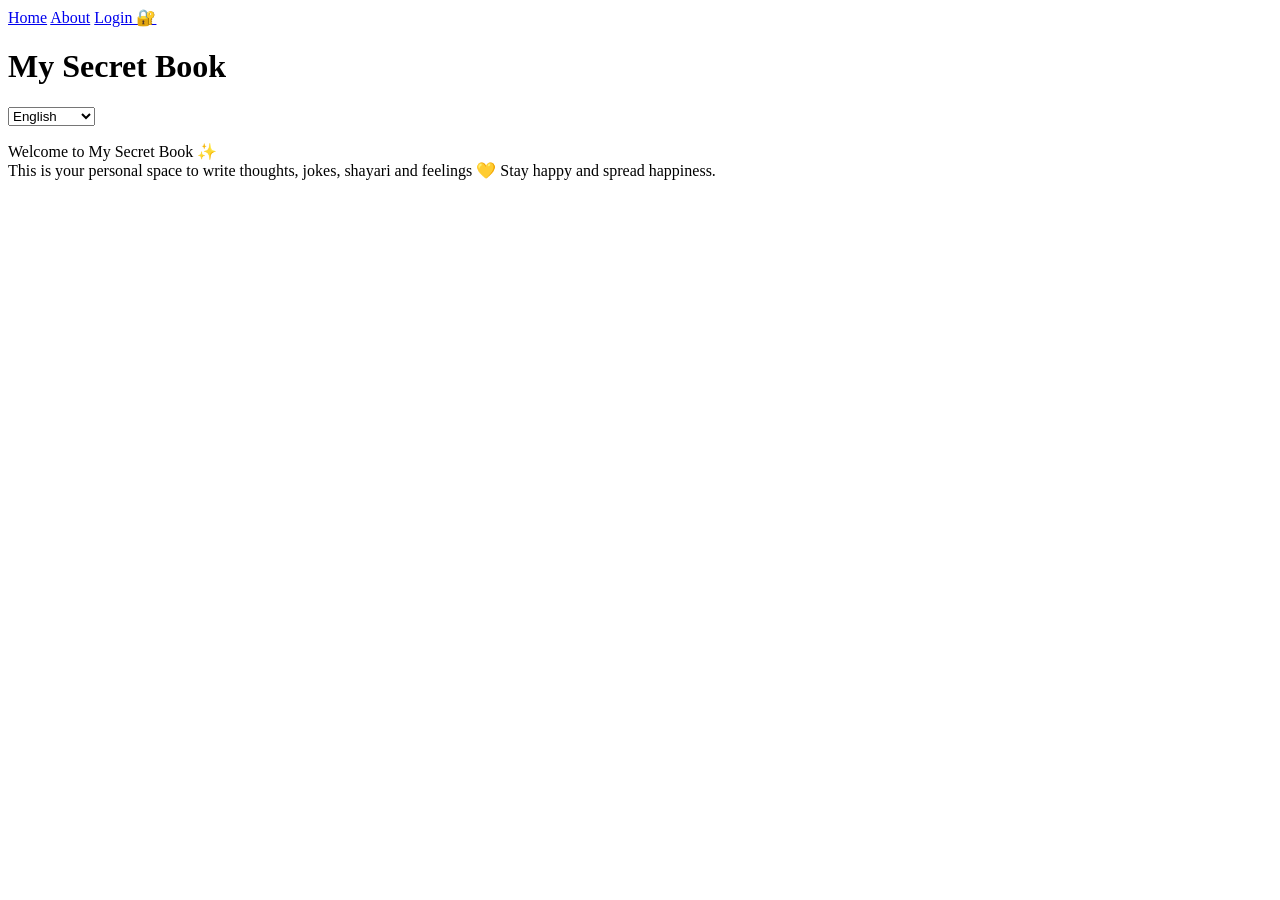
==== about.html @ 846524ab "Update about.html" ====
<!DOCTYPE html>
<html lang="en">
<head>
<meta charset="UTF-8">
<meta name="viewport" content="width=device-width, initial-scale=1.0">
<title>About - My Secret Book</title>
<link rel="stylesheet" href="about.css">
</head>

<body>

<!-- NAVBAR -->
<div class="navbar">
  <a href="/My-Secret-Book/index.html">Home</a>
  <a href="/My-Secret-Book/about.html">About</a>
  <a href="/My-Secret-Book/login.html">Login 🔐</a>
</div>

<!-- TITLE -->
<h1 class="title">My Secret Book</h1>

<!-- LANGUAGE SELECT -->
<div class="languages">
  <select id="langSelect">
    <option value="en">English</option>
    <option value="hi">Hindi</option>
    <option value="or">Odia</option>
    <option value="bn">Bengali</option>
    <option value="ta">Tamil</option>
    <option value="te">Telugu</option>
    <option value="ml">Malayalam</option>
    <option value="kn">Kannada</option>
    <option value="gu">Gujarati</option>
    <option value="pa">Punjabi</option>
    <option value="mr">Marathi</option>
    <option value="ur">Urdu</option>
  </select>
</div>

<!-- ABOUT CONTENT -->
<div class="about-content">
  <p id="about-text"></p>
</div>

<!-- SCRIPT -->
<script>

const translations = {
  en: "Welcome to My Secret Book ✨<br>This is your personal space to write thoughts, jokes, shayari and feelings 💛 Stay happy and spread happiness.",

  hi: "My Secret Book में आपका स्वागत है ✨<br>यह आपकी निजी जगह है जहां आप अपने विचार, चुटकुले, शायरी और भावनाएं लिख सकते हैं 💛 खुश रहें और खुशियां फैलाएं।",

  or: "My Secret Book କୁ ସ୍ୱାଗତ ✨<br>ଏହା ଆପଣଙ୍କର ବ୍ୟକ୍ତିଗତ ସ୍ଥାନ 💛 ସଦା ଖୁସି ରୁହନ୍ତୁ।",

  bn: "My Secret Book এ স্বাগতম ✨<br>এটি আপনার ব্যক্তিগত জায়গা 💛 সুখে থাকুন।",

  ta: "My Secret Book இற்கு வரவேற்கிறோம் ✨<br>இது உங்கள் தனிப்பட்ட இடம் 💛 மகிழ்ச்சியாக இருங்கள்।",

  te: "My Secret Book కి స్వాగతం ✨<br>ఇది మీ వ్యక్తిగత స్థలం 💛 సంతోషంగా ఉండండి।",

  ml: "My Secret Book ലേക്ക് സ്വാഗതം ✨<br>ഇത് നിങ്ങളുടെ സ്വകാര്യ ഇടമാണ് 💛 സന്തോഷത്തോടെ ഇരിക്കുക।",

  kn: "My Secret Book ಗೆ ಸ್ವಾಗತ ✨<br>ಇದು ನಿಮ್ಮ ವೈಯಕ್ತಿಕ ಸ್ಥಳ 💛 ಸಂತೋಷವಾಗಿರಿ।",

  gu: "My Secret Book માં આપનું સ્વાગત છે ✨<br>આ તમારું વ્યક્તિગત સ્થાન 💛 ખુશ રહો।",

  pa: "My Secret Book ਵਿੱਚ ਤੁਹਾਡਾ ਸਵਾਗਤ ਹੈ ✨<br>ਇਹ ਤੁਹਾਡੀ ਨਿੱਜੀ ਜਗ੍ਹਾ 💛 ਖੁਸ਼ ਰਹੋ।",

  mr: "My Secret Book मध्ये स्वागत आहे ✨<br>हे तुमचं वैयक्तिक ठिकाण 💛 आनंदी रहा।",

  ur: "My Secret Book میں خوش آمدید ✨<br>یہ آپ کی ذاتی جگہ ہے 💛 خوش رہیں۔"
};

const text = document.getElementById("about-text");
const select = document.getElementById("langSelect");

// 🔥 AUTO LOAD LANGUAGE
function loadLanguage() {
  let savedLang = localStorage.getItem("lang");

  if (!savedLang) {
    savedLang = navigator.language.slice(0,2); // auto detect
  }

  if (!translations[savedLang]) {
    savedLang = "en";
  }

  text.innerHTML = translations[savedLang];
  select.value = savedLang;
}

// 🔥 CHANGE LANGUAGE
select.addEventListener("change", () => {
  let lang = select.value;
  text.innerHTML = translations[lang];
  localStorage.setItem("lang", lang);
});

// LOAD ON START
loadLanguage();

</script>

</body>
</html>
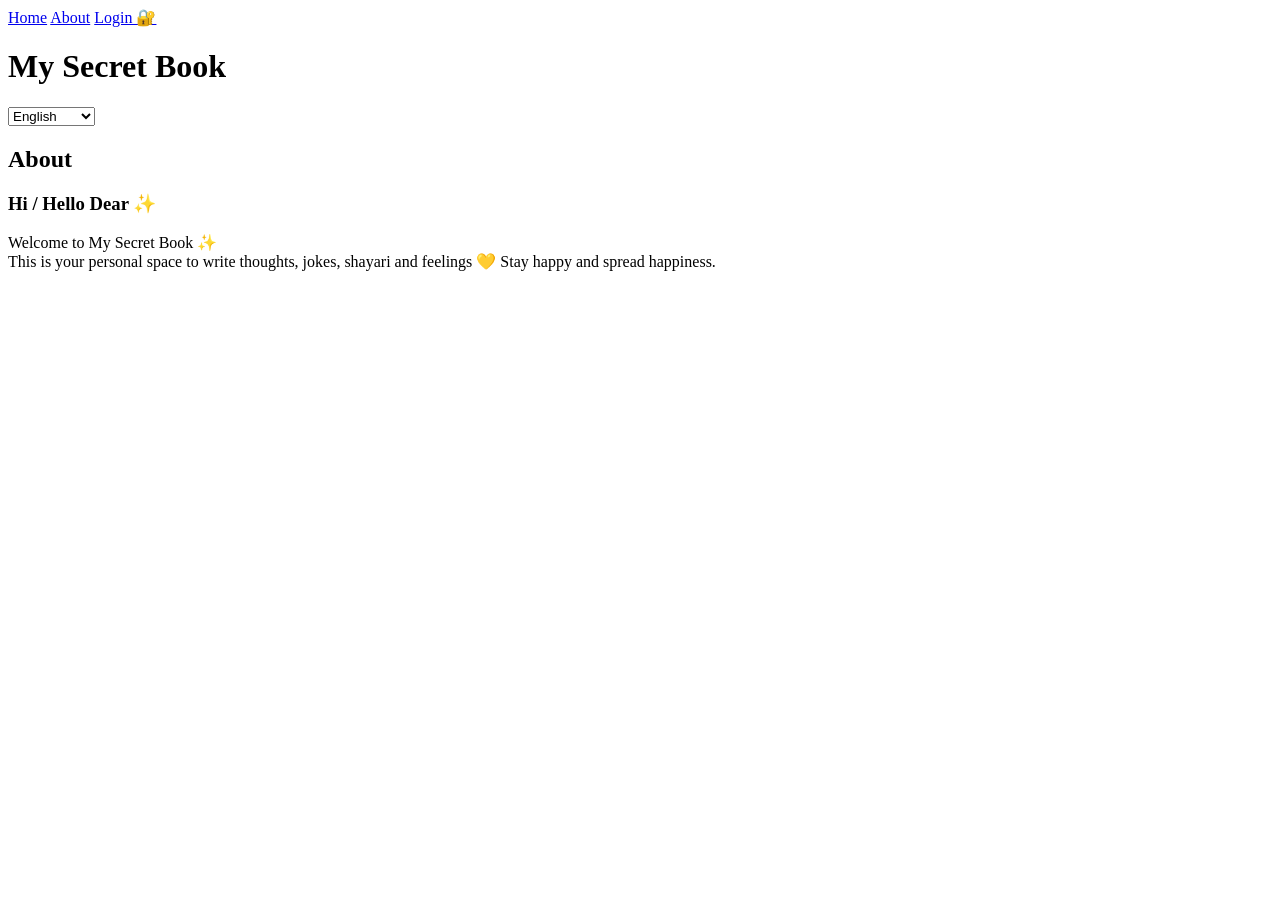
==== commit 3878bec7: "Update about.html" ====
--- a/about.html
+++ b/about.html
@@ -37,6 +37,16 @@
   </select>
 </div>
 
+  <div class="about-box">
+
+  <h2 class="about-title">About</h2>
+
+  <h3 id="greet">Hi / Hello Dear ✨</h3>
+
+  <p id="about-text">
+  </p>
+
+  </div>
 <!-- ABOUT CONTENT -->
 <div class="about-content">
   <p id="about-text"></p>
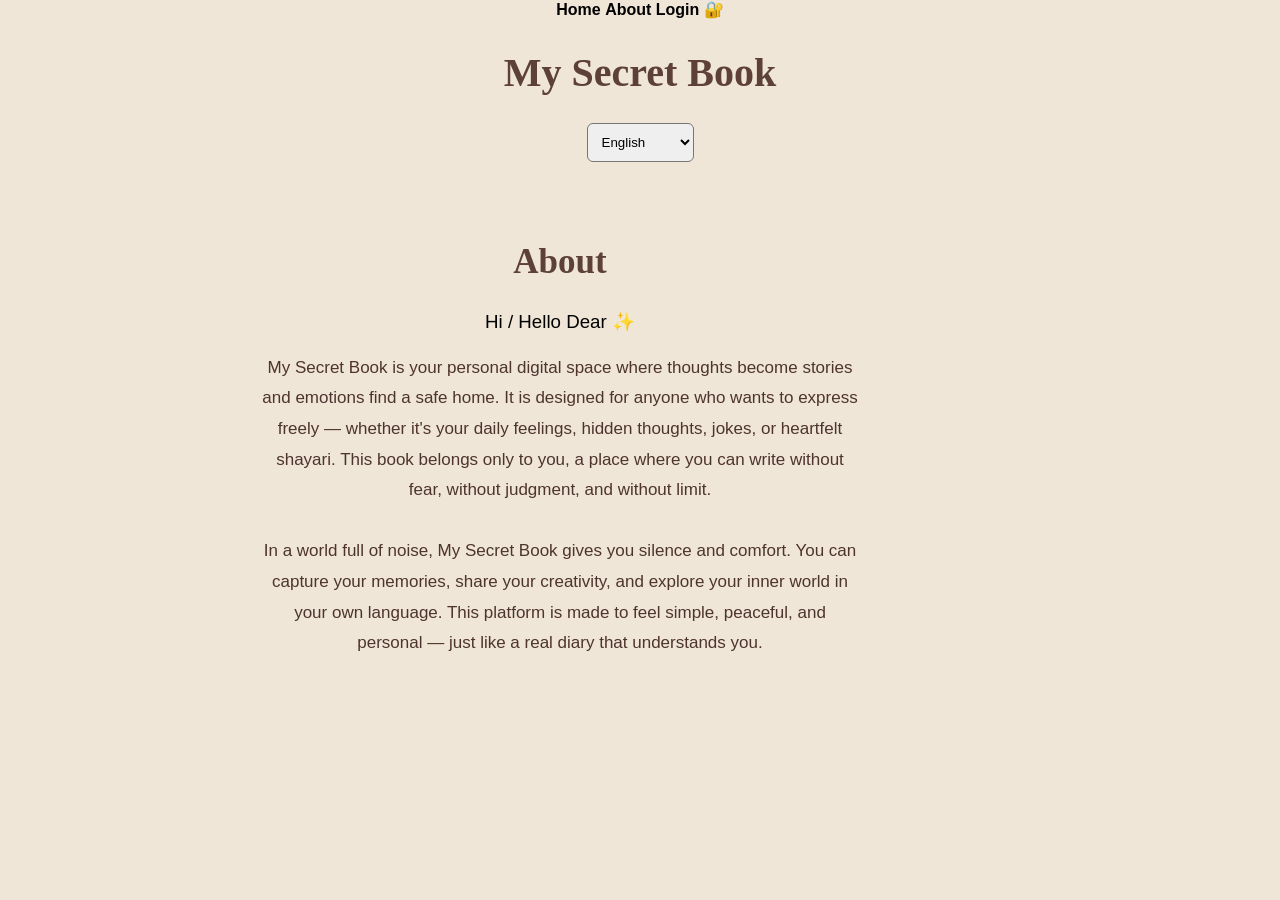
==== commit 73273a5c: "Update about.html" ====
--- a/about.html
+++ b/about.html
@@ -54,63 +54,41 @@
 
 <!-- SCRIPT -->
 <script>
+const data = {
 
-const translations = {
-  en: "Welcome to My Secret Book ✨<br>This is your personal space to write thoughts, jokes, shayari and feelings 💛 Stay happy and spread happiness.",
+en: {
+greet: "Hi / Hello Dear ✨",
+text: `My Secret Book is your personal digital space where thoughts become stories and emotions find a safe home. It is designed for anyone who wants to express freely — whether it's your daily feelings, hidden thoughts, jokes, or heartfelt shayari. This book belongs only to you, a place where you can write without fear, without judgment, and without limit.<br><br>
 
-  hi: "My Secret Book में आपका स्वागत है ✨<br>यह आपकी निजी जगह है जहां आप अपने विचार, चुटकुले, शायरी और भावनाएं लिख सकते हैं 💛 खुश रहें और खुशियां फैलाएं।",
+In a world full of noise, My Secret Book gives you silence and comfort. You can capture your memories, share your creativity, and explore your inner world in your own language. This platform is made to feel simple, peaceful, and personal — just like a real diary that understands you.`
+},
 
-  or: "My Secret Book କୁ ସ୍ୱାଗତ ✨<br>ଏହା ଆପଣଙ୍କର ବ୍ୟକ୍ତିଗତ ସ୍ଥାନ 💛 ସଦା ଖୁସି ରୁହନ୍ତୁ।",
+hi: {
+greet: "नमस्ते प्रिय ✨",
+text: `My Secret Book आपका व्यक्तिगत डिजिटल स्थान है जहाँ विचार कहानियाँ बनते हैं और भावनाओं को एक सुरक्षित स्थान मिलता है। यह उन लोगों के लिए बनाया गया है जो बिना किसी डर और बिना किसी सीमा के अपने विचार व्यक्त करना चाहते हैं।<br><br>
 
-  bn: "My Secret Book এ স্বাগতম ✨<br>এটি আপনার ব্যক্তিগত জায়গা 💛 সুখে থাকুন।",
+इस शोर भरी दुनिया में, My Secret Book आपको शांति और सुकून देता है।`
+},
 
-  ta: "My Secret Book இற்கு வரவேற்கிறோம் ✨<br>இது உங்கள் தனிப்பட்ட இடம் 💛 மகிழ்ச்சியாக இருங்கள்।",
+or: {
+greet: "ନମସ୍କାର ପ୍ରିୟ ✨",
+text: `My Secret Book ଆପଣଙ୍କର ବ୍ୟକ୍ତିଗତ ସ୍ଥାନ ଯେଉଁଠାରେ ଆପଣ ଭାବନା ଲେଖି ପାରିବେ।<br><br>ଏହା ଆପଣଙ୍କୁ ଶାନ୍ତି ଦେଇଥାଏ।`
+}
 
-  te: "My Secret Book కి స్వాగతం ✨<br>ఇది మీ వ్యక్తిగత స్థలం 💛 సంతోషంగా ఉండండి।",
-
-  ml: "My Secret Book ലേക്ക് സ്വാഗതം ✨<br>ഇത് നിങ്ങളുടെ സ്വകാര്യ ഇടമാണ് 💛 സന്തോഷത്തോടെ ഇരിക്കുക।",
-
-  kn: "My Secret Book ಗೆ ಸ್ವಾಗತ ✨<br>ಇದು ನಿಮ್ಮ ವೈಯಕ್ತಿಕ ಸ್ಥಳ 💛 ಸಂತೋಷವಾಗಿರಿ।",
-
-  gu: "My Secret Book માં આપનું સ્વાગત છે ✨<br>આ તમારું વ્યક્તિગત સ્થાન 💛 ખુશ રહો।",
-
-  pa: "My Secret Book ਵਿੱਚ ਤੁਹਾਡਾ ਸਵਾਗਤ ਹੈ ✨<br>ਇਹ ਤੁਹਾਡੀ ਨਿੱਜੀ ਜਗ੍ਹਾ 💛 ਖੁਸ਼ ਰਹੋ।",
-
-  mr: "My Secret Book मध्ये स्वागत आहे ✨<br>हे तुमचं वैयक्तिक ठिकाण 💛 आनंदी रहा।",
-
-  ur: "My Secret Book میں خوش آمدید ✨<br>یہ آپ کی ذاتی جگہ ہے 💛 خوش رہیں۔"
 };
 
-const text = document.getElementById("about-text");
-const select = document.getElementById("langSelect");
-
-// 🔥 AUTO LOAD LANGUAGE
-function loadLanguage() {
-  let savedLang = localStorage.getItem("lang");
-
-  if (!savedLang) {
-    savedLang = navigator.language.slice(0,2); // auto detect
-  }
-
-  if (!translations[savedLang]) {
-    savedLang = "en";
-  }
-
-  text.innerHTML = translations[savedLang];
-  select.value = savedLang;
+function changeLang(lang) {
+document.getElementById("about-text").innerHTML = data[lang].text;
+document.getElementById("greet").innerText = data[lang].greet;
+localStorage.setItem("lang", lang);
 }
 
-// 🔥 CHANGE LANGUAGE
-select.addEventListener("change", () => {
-  let lang = select.value;
-  text.innerHTML = translations[lang];
-  localStorage.setItem("lang", lang);
-});
+function loadLang() {
+let lang = localStorage.getItem("lang") || "en";
+changeLang(lang);
+}
 
-// LOAD ON START
-loadLanguage();
-
+window.onload = loadLang;
 </script>
-
 </body>
 </html>
--- a/about.css
+++ b/about.css
@@ -0,0 +1,61 @@
+body {
+  margin: 0;
+  font-family: sans-serif;
+  background: #efe6d8;
+  text-align: center;
+}
+
+.navbar {
+  position: relative;
+  z-index: 1000;
+}
+.navbar a {
+  text-decoration: none;
+  color: black;
+  font-weight: bold;
+}
+
+.title {
+  margin-top: 30px;
+  font-size: 40px;
+  color: #5d4037;
+  font-family: cursive;
+}
+
+.languages {
+  margin-top: 20px;
+}
+
+.languages select {
+  padding: 10px;
+  border-radius: 6px;
+}
+
+.about-content {
+  margin-top: 30px;
+  padding: 20px;
+  font-size: 18px;
+}
+.about-box {
+  margin-left: 260px;
+  margin-top: 80px;
+  max-width: 600px;
+}
+
+.about-title {
+  font-size: 35px;
+  font-family: cursive;
+  color: #5d4037;
+}
+
+#greet {
+  margin-top: 10px;
+  font-weight: normal;
+}
+
+#about-text {
+  margin-top: 20px;
+  line-height: 1.8;
+  font-size: 17px;
+  color: #4e342e;
+}
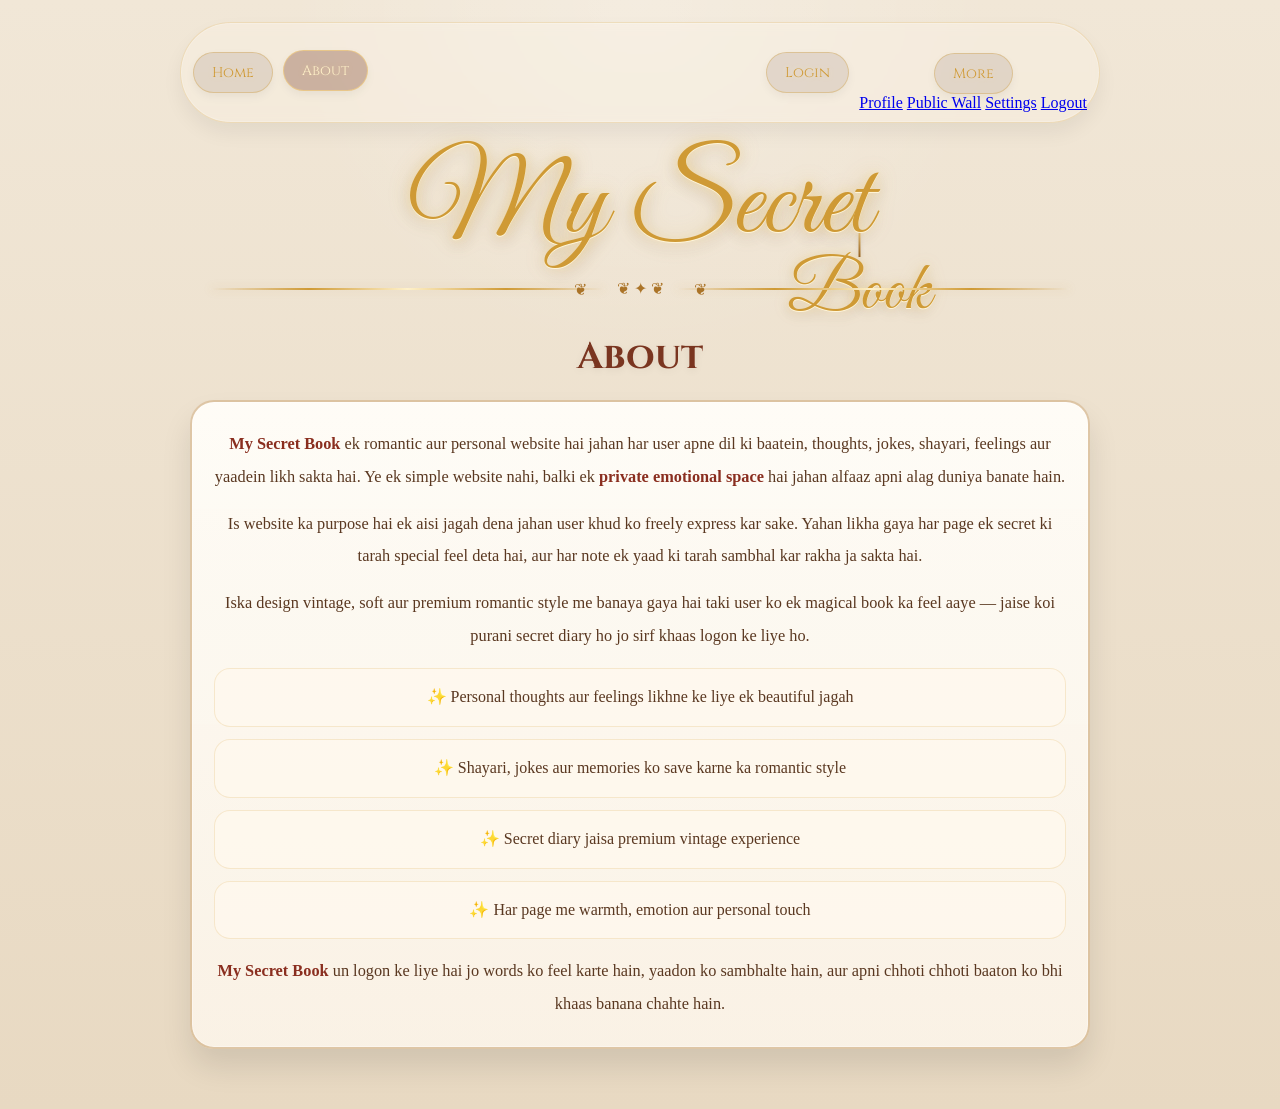
==== commit 3c5900a5: "Update about.html" ====
--- a/about.html
+++ b/about.html
@@ -1,94 +1,510 @@
 <!DOCTYPE html>
 <html lang="en">
 <head>
-<meta charset="UTF-8">
-<meta name="viewport" content="width=device-width, initial-scale=1.0">
-<title>About - My Secret Book</title>
-<link rel="stylesheet" href="about.css">
+  <meta charset="UTF-8" />
+  <meta name="viewport" content="width=device-width, initial-scale=1.0" />
+  <title>About - My Secret Book</title>
+  <link rel="stylesheet" href="style.css">
+
+  <link rel="preconnect" href="https://fonts.googleapis.com">
+  <link rel="preconnect" href="https://fonts.gstatic.com" crossorigin>
+  <link href="https://fonts.googleapis.com/css2?family=Great+Vibes&family=Cinzel:wght@500;700&display=swap" rel="stylesheet">
+
+  <style>
+    *{
+      margin:0;
+      padding:0;
+      box-sizing:border-box;
+    }
+
+    :root{
+      --cream:#e8d9c2;
+      --cream-soft:#f1e7d7;
+      --gold:#cf9a35;
+      --brown:#4a2d1a;
+      --paper:#fffdfa;
+      --paper-soft:#fbf5ea;
+      --paper-border:#cda97b;
+      --rose1:#cc4b6a;
+    }
+
+    html,body{
+      width:100%;
+      min-height:100%;
+      overflow-x:hidden;
+      background:var(--cream);
+    }
+
+    body{
+      font-family: Georgia, "Times New Roman", serif;
+      color:var(--brown);
+      background:
+        radial-gradient(circle at top, rgba(255,255,255,.22), transparent 28%),
+        linear-gradient(180deg, var(--cream-soft) 0%, var(--cream) 100%);
+    }
+
+    .page{
+      width:100%;
+      min-height:100vh;
+      position:relative;
+      overflow:hidden;
+      padding:18px 14px 60px;
+    }
+
+    .petals{
+      position:fixed;
+      inset:0;
+      pointer-events:none;
+      z-index:1;
+      overflow:hidden;
+    }
+
+    .petal{
+      position:absolute;
+      top:-80px;
+      width:18px;
+      height:26px;
+      border-radius:70% 30% 70% 30%;
+      opacity:.82;
+      filter:drop-shadow(0 4px 8px rgba(0,0,0,.10));
+      animation-name:fall;
+      animation-timing-function:linear;
+      animation-iteration-count:infinite;
+    }
+
+    .petal::before{
+      content:"";
+      position:absolute;
+      inset:0;
+      border-radius:inherit;
+      background:linear-gradient(180deg,#f3a8b8,var(--rose1));
+      transform:rotate(18deg);
+    }
+
+    .petal:nth-child(1){left:6%;animation-duration:13s;animation-delay:-2s;transform:scale(.9);}
+    .petal:nth-child(2){left:14%;animation-duration:16s;animation-delay:-7s;transform:scale(1.1);}
+    .petal:nth-child(3){left:22%;animation-duration:12s;animation-delay:-4s;transform:scale(.8);}
+    .petal:nth-child(4){left:30%;animation-duration:18s;animation-delay:-10s;transform:scale(1);}
+    .petal:nth-child(5){left:38%;animation-duration:14s;animation-delay:-1s;transform:scale(1.15);}
+    .petal:nth-child(6){left:46%;animation-duration:17s;animation-delay:-8s;transform:scale(.95);}
+    .petal:nth-child(7){left:54%;animation-duration:15s;animation-delay:-5s;transform:scale(1.05);}
+    .petal:nth-child(8){left:62%;animation-duration:19s;animation-delay:-11s;transform:scale(.85);}
+    .petal:nth-child(9){left:70%;animation-duration:13s;animation-delay:-3s;transform:scale(1.12);}
+    .petal:nth-child(10){left:78%;animation-duration:16s;animation-delay:-9s;transform:scale(.92);}
+    .petal:nth-child(11){left:86%;animation-duration:14s;animation-delay:-6s;transform:scale(1.08);}
+    .petal:nth-child(12){left:94%;animation-duration:18s;animation-delay:-12s;transform:scale(.88);}
+
+    @keyframes fall{
+      0%{transform:translateY(-80px) translateX(0) rotate(0deg);}
+      25%{transform:translateY(25vh) translateX(18px) rotate(80deg);}
+      50%{transform:translateY(50vh) translateX(-16px) rotate(160deg);}
+      75%{transform:translateY(75vh) translateX(22px) rotate(240deg);}
+      100%{transform:translateY(110vh) translateX(-12px) rotate(320deg);}
+    }
+
+    .content{
+      position:relative;
+      z-index:2;
+      max-width:1100px;
+      margin:0 auto;
+    }
+
+    /* NAV */
+    .nav{
+      width:min(920px, 96vw);
+      margin:4px auto 18px;
+      padding:10px 12px;
+      display:flex;
+      align-items:center;
+      justify-content:space-between;
+      gap:10px;
+      border-radius:999px;
+      background:rgba(255,248,237,.28);
+      border:1px solid rgba(207,154,53,.22);
+      box-shadow:
+        0 10px 20px rgba(0,0,0,.06),
+        inset 0 0 0 1px rgba(255,255,255,.18);
+      backdrop-filter: blur(4px);
+    }
+
+    .nav-left,.nav-right{
+      display:flex;
+      align-items:center;
+      gap:10px;
+    }
+
+    .nav-btn{
+      text-decoration:none;
+      padding:10px 18px;
+      border-radius:999px;
+      color:var(--gold);
+      font-family:"Cinzel", serif;
+      font-size:.88rem;
+      border:1px solid rgba(207,154,53,.35);
+      background:rgba(60,25,10,.10);
+      text-shadow:0 0 6px rgba(255,215,120,.22);
+      box-shadow:0 4px 10px rgba(0,0,0,.05);
+      transition:.2s ease;
+      white-space:nowrap;
+    }
+
+    .nav-btn:hover,
+    .nav-btn.active{
+      transform:translateY(-2px);
+      color:#fff1c8;
+      background:rgba(110,45,20,.30);
+      border-color:rgba(255,215,120,.55);
+    }
+
+    /* TITLE */
+    .title-wrap{
+      margin-top:8px;
+      margin-bottom:20px;
+      text-align:center;
+    }
+
+    .title{
+      position:relative;
+      display:inline-block;
+      font-family:"Great Vibes", cursive;
+      font-size:clamp(3.3rem, 9vw, 7rem);
+      line-height:1.04;
+      color:var(--gold);
+      text-shadow:
+        0 1px 0 #fff6da,
+        0 0 10px rgba(255,223,140,.45),
+        0 0 22px rgba(207,154,53,.25),
+        0 6px 18px rgba(90,55,20,.18);
+      padding:8px 8px 0;
+    }
+
+    .secret-wrap{
+      position:relative;
+      display:inline-block;
+    }
+
+    .t-anchor{
+      position:relative;
+      display:inline-block;
+    }
+
+    .book-hang{
+      position:absolute;
+      left:46%;
+      top:100%;
+      transform:translateX(-50%);
+      margin-top:-8px;
+      font-family:"Great Vibes", cursive;
+      font-size:clamp(2.2rem, 5.4vw, 4.4rem);
+      color:var(--gold);
+      white-space:nowrap;
+      transform-origin:top center;
+      text-shadow:
+        0 1px 0 #fff6da,
+        0 0 8px rgba(255,223,140,.4),
+        0 0 18px rgba(207,154,53,.22),
+        0 5px 14px rgba(90,55,20,.16);
+      animation:swing 3.4s ease-in-out infinite;
+    }
+
+    .book-hang::before{
+      content:"";
+      position:absolute;
+      left:50%;
+      top:-24px;
+      transform:translateX(-50%);
+      width:2px;
+      height:24px;
+      background:linear-gradient(180deg,#ddb76f,#94601f);
+      box-shadow:0 0 4px rgba(0,0,0,.12);
+    }
+
+    @keyframes swing{
+      0%,100%{transform:translateX(-50%) rotate(2deg);}
+      25%{transform:translateX(-50%) rotate(-4deg);}
+      50%{transform:translateX(-50%) rotate(3deg);}
+      75%{transform:translateX(-50%) rotate(-2deg);}
+    }
+
+    .ornament{
+      width:min(860px,95vw);
+      margin:14px auto 0;
+      display:flex;
+      align-items:center;
+      justify-content:center;
+      gap:12px;
+    }
+
+    .orn-line{
+      flex:1;
+      height:2px;
+      background:linear-gradient(90deg, transparent, var(--gold), #fff1c9, var(--gold), transparent);
+      box-shadow:0 0 10px rgba(200,150,60,.18);
+      position:relative;
+    }
+
+    .orn-line.left::after,
+    .orn-line.right::after{
+      content:"❦";
+      position:absolute;
+      top:50%;
+      transform:translateY(-50%);
+      color:#ab7428;
+      font-size:1rem;
+    }
+
+    .orn-line.left::after{right:18px;}
+    .orn-line.right::after{left:18px;}
+
+    .orn-center{
+      display:flex;
+      align-items:center;
+      gap:8px;
+      color:#ab7428;
+      font-size:1rem;
+      white-space:nowrap;
+    }
+
+    /* ABOUT CARD */
+    .about-section{
+      max-width:900px;
+      margin:34px auto 0;
+    }
+
+    .about-heading{
+      text-align:center;
+      font-family:"Cinzel", serif;
+      font-size:clamp(1.6rem, 4vw, 2.3rem);
+      color:#7a3520;
+      margin-bottom:18px;
+      text-shadow:0 2px 8px rgba(0,0,0,.08);
+    }
+
+    .about-card{
+      background:linear-gradient(180deg, rgba(255,253,248,.95), rgba(250,242,230,.96));
+      border:2px solid rgba(205,169,123,.65);
+      border-radius:24px;
+      padding:26px 22px;
+      box-shadow:
+        0 18px 30px rgba(0,0,0,.10),
+        inset 0 0 0 1px rgba(255,255,255,.35);
+    }
+
+    .about-card p{
+      font-size:1.02rem;
+      line-height:2;
+      color:#5a3821;
+      margin-bottom:14px;
+    }
+
+    .about-card p:last-child{
+      margin-bottom:0;
+    }
+
+    .about-highlight{
+      color:#8a2e1f;
+      font-weight:700;
+    }
+
+    .about-list{
+      margin-top:16px;
+      display:grid;
+      gap:12px;
+    }
+
+    .about-item{
+      background:rgba(255,248,238,.72);
+      border:1px solid rgba(207,154,53,.18);
+      border-radius:16px;
+      padding:14px 16px;
+      color:#5a3821;
+      line-height:1.8;
+    }
+
+    @media (max-width: 900px){
+      .nav{
+        width:96vw;
+      }
+
+      .title{
+        font-size:clamp(3rem,8vw,5.8rem);
+      }
+
+      .book-hang{
+        font-size:clamp(2rem,4.8vw,3.8rem);
+      }
+    }
+
+    @media (max-width: 600px){
+      .nav{
+        padding:10px;
+      }
+
+      .nav-left,
+      .nav-right{
+        gap:8px;
+      }
+
+      .nav-btn{
+        padding:8px 12px;
+        font-size:.78rem;
+      }
+
+      .title{
+        font-size:clamp(2.8rem,8vw,4.8rem);
+        line-height:1.04;
+      }
+
+      .book-hang{
+        font-size:clamp(1.95rem,5vw,3.4rem);
+        margin-top:-6px;
+      }
+
+      .about-section{
+        margin-top:26px;
+      }
+
+      .about-card{
+        padding:22px 16px;
+      }
+
+      .about-card p,
+      .about-item{
+        font-size:.96rem;
+        line-height:1.9;
+      }
+    }
+
+    @media (max-width: 420px){
+      .nav{
+        width:96vw;
+        padding:8px;
+      }
+
+      .nav-btn{
+        padding:7px 10px;
+        font-size:.72rem;
+      }
+
+      .title{
+        font-size:clamp(2.5rem,8vw,4.1rem);
+      }
+
+      .book-hang{
+        font-size:clamp(1.8rem,5vw,2.9rem);
+      }
+
+      .about-heading{
+        font-size:1.45rem;
+      }
+
+      .about-card p,
+      .about-item{
+        font-size:.92rem;
+      }
+    }
+  </style>
 </head>
-
 <body>
-
-<!-- NAVBAR -->
-<div class="navbar">
-  <a href="/My-Secret-Book/index.html">Home</a>
-  <a href="/My-Secret-Book/about.html">About</a>
-  <a href="/My-Secret-Book/login.html">Login 🔐</a>
-</div>
-
-<!-- TITLE -->
-<h1 class="title">My Secret Book</h1>
-
-<!-- LANGUAGE SELECT -->
-<div class="languages">
-  <select id="langSelect">
-    <option value="en">English</option>
-    <option value="hi">Hindi</option>
-    <option value="or">Odia</option>
-    <option value="bn">Bengali</option>
-    <option value="ta">Tamil</option>
-    <option value="te">Telugu</option>
-    <option value="ml">Malayalam</option>
-    <option value="kn">Kannada</option>
-    <option value="gu">Gujarati</option>
-    <option value="pa">Punjabi</option>
-    <option value="mr">Marathi</option>
-    <option value="ur">Urdu</option>
-  </select>
-</div>
-
-  <div class="about-box">
-
-  <h2 class="about-title">About</h2>
-
-  <h3 id="greet">Hi / Hello Dear ✨</h3>
-
-  <p id="about-text">
-  </p>
-
+  <div class="petals">
+    <span class="petal"></span>
+    <span class="petal"></span>
+    <span class="petal"></span>
+    <span class="petal"></span>
+    <span class="petal"></span>
+    <span class="petal"></span>
+    <span class="petal"></span>
+    <span class="petal"></span>
+    <span class="petal"></span>
+    <span class="petal"></span>
+    <span class="petal"></span>
+    <span class="petal"></span>
   </div>
-<!-- ABOUT CONTENT -->
-<div class="about-content">
-  <p id="about-text"></p>
-</div>
-
-<!-- SCRIPT -->
-<script>
-const data = {
-
-en: {
-greet: "Hi / Hello Dear ✨",
-text: `My Secret Book is your personal digital space where thoughts become stories and emotions find a safe home. It is designed for anyone who wants to express freely — whether it's your daily feelings, hidden thoughts, jokes, or heartfelt shayari. This book belongs only to you, a place where you can write without fear, without judgment, and without limit.<br><br>
-
-In a world full of noise, My Secret Book gives you silence and comfort. You can capture your memories, share your creativity, and explore your inner world in your own language. This platform is made to feel simple, peaceful, and personal — just like a real diary that understands you.`
-},
-
-hi: {
-greet: "नमस्ते प्रिय ✨",
-text: `My Secret Book आपका व्यक्तिगत डिजिटल स्थान है जहाँ विचार कहानियाँ बनते हैं और भावनाओं को एक सुरक्षित स्थान मिलता है। यह उन लोगों के लिए बनाया गया है जो बिना किसी डर और बिना किसी सीमा के अपने विचार व्यक्त करना चाहते हैं।<br><br>
-
-इस शोर भरी दुनिया में, My Secret Book आपको शांति और सुकून देता है।`
-},
-
-or: {
-greet: "ନମସ୍କାର ପ୍ରିୟ ✨",
-text: `My Secret Book ଆପଣଙ୍କର ବ୍ୟକ୍ତିଗତ ସ୍ଥାନ ଯେଉଁଠାରେ ଆପଣ ଭାବନା ଲେଖି ପାରିବେ।<br><br>ଏହା ଆପଣଙ୍କୁ ଶାନ୍ତି ଦେଇଥାଏ।`
-}
-
-};
-
-function changeLang(lang) {
-document.getElementById("about-text").innerHTML = data[lang].text;
-document.getElementById("greet").innerText = data[lang].greet;
-localStorage.setItem("lang", lang);
-}
-
-function loadLang() {
-let lang = localStorage.getItem("lang") || "en";
-changeLang(lang);
-}
-
-window.onload = loadLang;
-</script>
+
+  <div class="page">
+    <div class="content">
+
+      <nav class="nav">
+  <div class="nav-left">
+    <a href="index.html" class="nav-btn">Home</a>
+    <a href="about.html" class="nav-btn active">About</a>
+  </div>
+
+  <div class="nav-right">
+  <a href="login.html" class="nav-btn">Login</a>
+
+  <!-- 🔥 MORE MENU START -->
+  <div class="more-menu">
+    <button class="nav-btn" id="moreBtn">More</button>
+
+    <div class="more-dropdown" id="moreDropdown">
+      <a href="profile.html">Profile</a>
+      <a href="public.html">Public Wall</a>
+      <a href="#">Settings</a>
+      <a href="#" id="logoutBtn">Logout</a>
+    </div>
+  </div>
+  <!-- 🔥 MORE MENU END -->
+
+  </div>
+      </nav>
+
+      <div class="title-wrap">
+        <div class="title">
+          My <span class="secret-wrap">Secre<span class="t-anchor">t<span class="book-hang">Book</span></span></span>
+        </div>
+
+        <div class="ornament">
+          <div class="orn-line left"></div>
+          <div class="orn-center">❦ ✦ ❦</div>
+          <div class="orn-line right"></div>
+        </div>
+      </div>
+
+      <section class="about-section">
+        <h2 class="about-heading">About</h2>
+
+        <div class="about-card">
+          <p>
+            <span class="about-highlight">My Secret Book</span> ek romantic aur personal website hai jahan har user apne dil ki baatein,
+            thoughts, jokes, shayari, feelings aur yaadein likh sakta hai. Ye ek simple website nahi, balki
+            ek <span class="about-highlight">private emotional space</span> hai jahan alfaaz apni alag duniya banate hain.
+          </p>
+
+          <p>
+            Is website ka purpose hai ek aisi jagah dena jahan user khud ko freely express kar sake.
+            Yahan likha gaya har page ek secret ki tarah special feel deta hai, aur har note ek yaad ki tarah
+            sambhal kar rakha ja sakta hai.
+          </p>
+
+          <p>
+            Iska design vintage, soft aur premium romantic style me banaya gaya hai taki user ko ek magical
+            book ka feel aaye — jaise koi purani secret diary ho jo sirf khaas logon ke liye ho.
+          </p>
+
+          <div class="about-list">
+            <div class="about-item">
+              ✨ Personal thoughts aur feelings likhne ke liye ek beautiful jagah
+            </div>
+            <div class="about-item">
+              ✨ Shayari, jokes aur memories ko save karne ka romantic style
+            </div>
+            <div class="about-item">
+              ✨ Secret diary jaisa premium vintage experience
+            </div>
+            <div class="about-item">
+              ✨ Har page me warmth, emotion aur personal touch
+            </div>
+          </div>
+
+          <p style="margin-top:16px;">
+            <span class="about-highlight">My Secret Book</span> un logon ke liye hai jo words ko feel karte hain,
+            yaadon ko sambhalte hain, aur apni chhoti chhoti baaton ko bhi khaas banana chahte hain.
+          </p>
+        </div>
+      </section>
+
+    </div>
+  </div>
 </body>
 </html>
--- a/style.css
+++ b/style.css
@@ -0,0 +1,108 @@
+body {
+  margin: 0;
+  font-family: 'Georgia', serif;
+  overflow: hidden;
+}
+
+/* NAVBAR */
+.navbar {
+  position: absolute;
+  width: 100%;
+  display: flex;
+  justify-content: space-between;
+  padding: 20px 50px;
+  color: gold;
+  z-index: 10;
+}
+
+.navbar a {
+  color: gold;
+  text-decoration: none;
+  margin: 0 15px;
+  font-weight: bold;
+}
+
+.logo {
+  font-size: 40px;
+}
+
+/* HERO */
+.hero {
+  height: 100vh;
+  background: url('your-image.jpg') no-repeat center/cover;
+  display: flex;
+  justify-content: center;
+  align-items: center;
+  position: relative;
+}
+
+/* OVERLAY */
+.overlay {
+  position: absolute;
+  width: 100%;
+  height: 100%;
+  background: radial-gradient(circle, rgba(0,0,0,0.2), rgba(0,0,0,0.7));
+}
+
+/* CONTENT */
+.content {
+  text-align: center;
+  z-index: 2;
+  animation: fadeIn 2s ease;
+}
+
+.content h1 {
+  font-size: 70px;
+  color: #f5deb3;
+  text-shadow: 0 0 30px gold;
+}
+
+.content p {
+  color: #fff;
+  font-size: 20px;
+}
+
+/* BUTTON */
+button {
+  margin-top: 20px;
+  padding: 12px 30px;
+  border-radius: 30px;
+  border: none;
+  background: linear-gradient(45deg, #5a2d0c, #8b4513);
+  color: white;
+  cursor: pointer;
+  transition: 0.3s;
+}
+
+button:hover {
+  transform: scale(1.1);
+  box-shadow: 0 0 20px gold;
+}
+
+/* PARTICLES */
+.particles::before,
+.particles::after {
+  content: '';
+  position: absolute;
+  width: 100%;
+  height: 100%;
+  background-image: radial-gradient(white 2px, transparent 2px);
+  background-size: 50px 50px;
+  animation: move 20s linear infinite;
+  opacity: 0.4;
+}
+
+.particles::after {
+  animation-direction: reverse;
+}
+
+/* ANIMATIONS */
+@keyframes move {
+  from { transform: translateY(0); }
+  to { transform: translateY(-100px); }
+}
+
+@keyframes fadeIn {
+  from { opacity: 0; transform: translateY(30px); }
+  to { opacity: 1; transform: translateY(0); }
+}
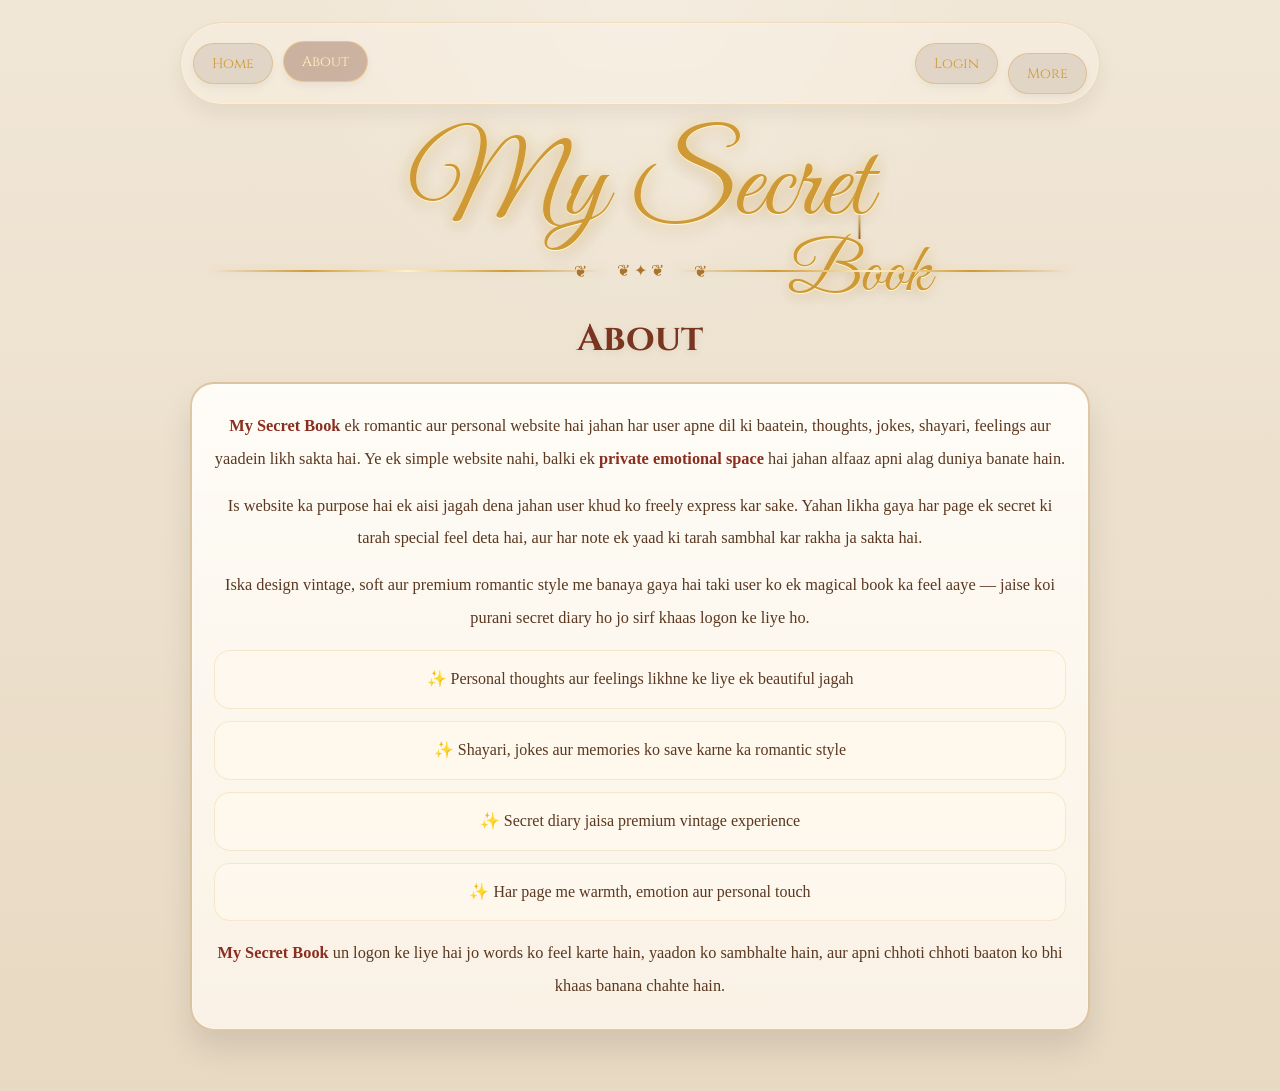
==== commit e5db12ba: "Update about.html" ====
--- a/about.html
+++ b/about.html
@@ -403,6 +403,40 @@
         font-size:.92rem;
       }
     }
+    /* 🔥 MORE MENU DROPDOWN FIX */
+
+.more-menu{
+  position:relative;
+}
+
+.more-dropdown{
+  position:absolute;
+  top:120%;
+  right:0;
+  min-width:160px;
+  background:#fff8f0;
+  border:1px solid rgba(208,154,54,.3);
+  border-radius:12px;
+  box-shadow:0 10px 20px rgba(0,0,0,.15);
+  display:none;
+  flex-direction:column;
+  z-index:999;
+}
+
+.more-dropdown a{
+  padding:10px;
+  text-decoration:none;
+  color:#5a3a0c;
+  display:block;
+}
+
+.more-dropdown a:hover{
+  background:#f3e2c2;
+}
+
+.more-dropdown.show{
+  display:block;
+}
   </style>
 </head>
 <body>
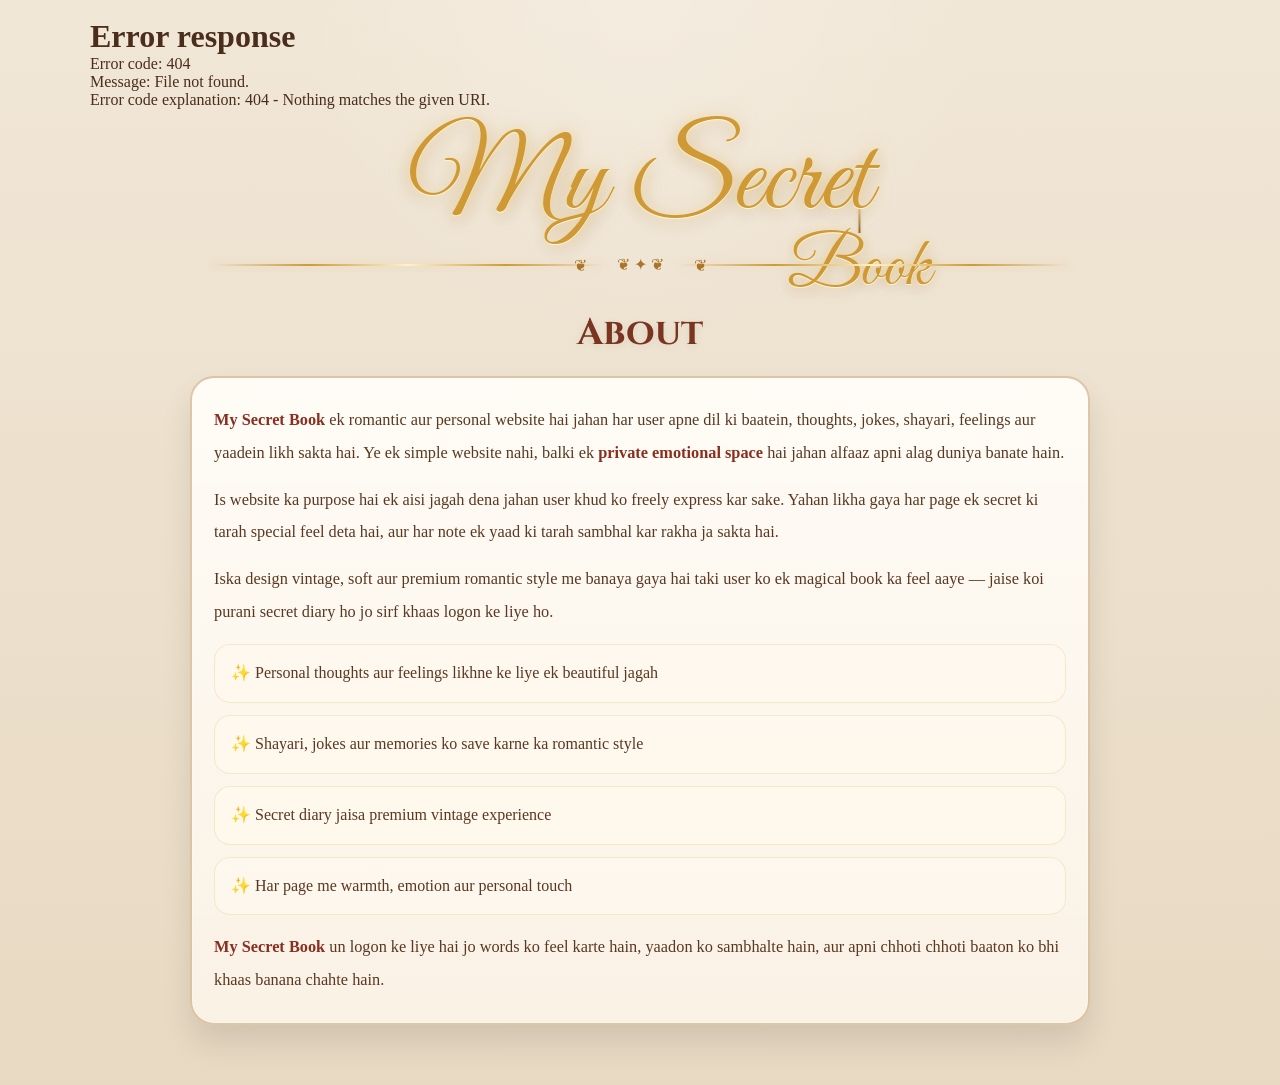
==== commit 0d6afe70: "Update about.html" ====
--- a/about.html
+++ b/about.html
@@ -4,7 +4,7 @@
   <meta charset="UTF-8" />
   <meta name="viewport" content="width=device-width, initial-scale=1.0" />
   <title>About - My Secret Book</title>
-  <link rel="stylesheet" href="style.css">
+  <link rel="stylesheet" href="navbar.css">
 
   <link rel="preconnect" href="https://fonts.googleapis.com">
   <link rel="preconnect" href="https://fonts.gstatic.com" crossorigin>
@@ -437,6 +437,245 @@
 .more-dropdown.show{
   display:block;
 }
+    /* ===== FINAL RIBBON NAVBAR OVERRIDE ===== */
+
+#navbar-container{
+  width:100%;
+}
+
+.ribbon-nav{
+  width:min(920px, 96vw);
+  margin:4px auto 18px;
+  min-height:58px;
+  display:flex;
+  align-items:center;
+  justify-content:space-between;
+  gap:10px;
+  padding:12px 22px;
+  position:relative;
+  border-radius:18px;
+  background:linear-gradient(180deg,#f7eddc 0%, #ead8b8 48%, #dfc08e 100%);
+  border:2px solid rgba(193,145,66,.55);
+  box-shadow:
+    0 12px 22px rgba(0,0,0,.08),
+    inset 0 1px 0 rgba(255,255,255,.75),
+    inset 0 -2px 8px rgba(145,97,35,.12);
+}
+
+.ribbon-nav::before{
+  content:"";
+  position:absolute;
+  inset:7px 14px;
+  border-radius:12px;
+  border:1px solid rgba(255,255,255,.35);
+  pointer-events:none;
+}
+
+.ribbon-tail{
+  position:absolute;
+  top:50%;
+  width:18px;
+  height:26px;
+  background:linear-gradient(180deg,#e4c48f 0%, #c6954a 100%);
+  border:2px solid rgba(165,115,43,.55);
+  transform:translateY(-50%);
+  z-index:0;
+}
+
+.ribbon-tail.left{
+  left:-10px;
+  clip-path:polygon(100% 0, 0 50%, 100% 100%);
+}
+
+.ribbon-tail.right{
+  right:-10px;
+  clip-path:polygon(0 0, 100% 50%, 0 100%);
+}
+
+.ribbon-tassel{
+  position:absolute;
+  width:10px;
+  height:38px;
+  bottom:-34px;
+  background:linear-gradient(180deg,#d7ae5f 0%, #8f5b18 100%);
+  border-radius:999px;
+  box-shadow:0 4px 8px rgba(0,0,0,.12);
+  transform-origin:top center;
+  animation:tasselSwing 3.2s ease-in-out infinite;
+}
+
+.ribbon-tassel::before{
+  content:"";
+  position:absolute;
+  width:18px;
+  height:18px;
+  left:50%;
+  top:-6px;
+  transform:translateX(-50%);
+  border-radius:50%;
+  background:linear-gradient(180deg,#f2d79a 0%, #b67c2f 100%);
+  box-shadow:0 2px 6px rgba(0,0,0,.12);
+}
+
+.ribbon-tassel::after{
+  content:"";
+  position:absolute;
+  left:50%;
+  bottom:-2px;
+  transform:translateX(-50%);
+  width:16px;
+  height:18px;
+  background:linear-gradient(180deg,#d9b15d 0%, #8e5917 100%);
+  clip-path:polygon(0 0,100% 0,82% 100%,18% 100%);
+  border-radius:0 0 6px 6px;
+}
+
+.ribbon-tassel.left{
+  left:34px;
+}
+
+.ribbon-tassel.right{
+  right:34px;
+  animation-delay:-1.4s;
+}
+
+@keyframes tasselSwing{
+  0%,100%{transform:rotate(2deg);}
+  25%{transform:rotate(-4deg);}
+  50%{transform:rotate(3deg);}
+  75%{transform:rotate(-2deg);}
+}
+
+.ribbon-nav .nav-left,
+.ribbon-nav .nav-right{
+  display:flex;
+  align-items:center;
+  gap:18px;
+  position:relative;
+  z-index:2;
+}
+
+.ribbon-nav .nav-btn{
+  text-decoration:none;
+  position:relative;
+  padding:8px 12px;
+  color:#5a3a0c;
+  font-family:"Cinzel", serif;
+  font-size:1rem;
+  font-weight:700;
+  text-transform:uppercase;
+  letter-spacing:1px;
+  white-space:nowrap;
+  border:none;
+  background:transparent;
+  border-radius:10px;
+  box-shadow:none;
+  text-shadow:
+    0 1px 0 rgba(255,255,255,.95),
+    0 0 8px rgba(255,223,164,.15);
+  cursor:pointer;
+  appearance:none;
+  -webkit-appearance:none;
+}
+
+.ribbon-nav .nav-btn:hover,
+.ribbon-nav .nav-btn.active{
+  transform:translateY(-2px);
+  background:rgba(154,94,24,.18);
+  color:#fff4d6;
+  box-shadow:
+    inset 0 1px 0 rgba(255,255,255,.18),
+    0 4px 8px rgba(0,0,0,.08);
+}
+
+.ribbon-nav .more-menu{
+  position:relative;
+}
+
+.ribbon-nav .more-dropdown{
+  position:absolute;
+  top:120%;
+  right:0;
+  min-width:190px;
+  background:rgba(255,250,242,.98);
+  border:1px solid rgba(208,154,54,.25);
+  border-radius:18px;
+  box-shadow:0 18px 28px rgba(0,0,0,.10);
+  padding:8px;
+  display:none;
+  z-index:999;
+}
+
+.ribbon-nav .more-dropdown.show{
+  display:block;
+}
+
+.ribbon-nav .more-dropdown a,
+.ribbon-nav .sub-trigger{
+  display:block;
+  text-decoration:none;
+  color:#6d2418;
+  padding:10px 12px;
+  border-radius:12px;
+  font-size:.88rem;
+  font-family:"Poppins",sans-serif;
+  background:transparent;
+  border:none;
+  white-space:nowrap;
+}
+
+.ribbon-nav .more-dropdown a:hover,
+.ribbon-nav .sub-trigger:hover{
+  background:rgba(208,154,54,.10);
+  color:#8b2c1f;
+}
+
+.ribbon-nav .sub-menu{
+  position:relative;
+}
+
+.ribbon-nav .sub-dropdown{
+  position:absolute;
+  top:0;
+  left:100%;
+  min-width:170px;
+  background:rgba(255,250,242,.98);
+  border:1px solid rgba(208,154,54,.25);
+  border-radius:18px;
+  box-shadow:0 18px 28px rgba(0,0,0,.10);
+  padding:8px;
+  display:none;
+  z-index:1000;
+}
+
+.ribbon-nav .sub-menu:hover .sub-dropdown{
+  display:block;
+}
+
+@media (max-width:600px){
+  .ribbon-nav{
+    padding:10px 14px;
+    min-height:54px;
+  }
+
+  .ribbon-nav .nav-left,
+  .ribbon-nav .nav-right{
+    gap:8px;
+  }
+
+  .ribbon-nav .nav-btn{
+    font-size:.72rem;
+    padding:7px 9px;
+  }
+
+  .ribbon-tassel.left{
+    left:20px;
+  }
+
+  .ribbon-tassel.right{
+    right:20px;
+  }
+  }
   </style>
 </head>
 <body>
@@ -457,32 +696,7 @@
 
   <div class="page">
     <div class="content">
-
-      <nav class="nav">
-  <div class="nav-left">
-    <a href="index.html" class="nav-btn">Home</a>
-    <a href="about.html" class="nav-btn active">About</a>
-  </div>
-
-  <div class="nav-right">
-  <a href="login.html" class="nav-btn">Login</a>
-
-  <!-- 🔥 MORE MENU START -->
-  <div class="more-menu">
-    <button class="nav-btn" id="moreBtn">More</button>
-
-    <div class="more-dropdown" id="moreDropdown">
-      <a href="profile.html">Profile</a>
-      <a href="public.html">Public Wall</a>
-      <a href="#">Settings</a>
-      <a href="#" id="logoutBtn">Logout</a>
-    </div>
-  </div>
-  <!-- 🔥 MORE MENU END -->
-
-  </div>
-      </nav>
-
+    <div id="navbar-container"></div>
       <div class="title-wrap">
         <div class="title">
           My <span class="secret-wrap">Secre<span class="t-anchor">t<span class="book-hang">Book</span></span></span>
@@ -540,5 +754,23 @@
 
     </div>
   </div>
+  <script>
+const moreBtn = document.getElementById("moreBtn");
+const moreDropdown = document.getElementById("moreDropdown");
+
+if(moreBtn){
+  moreBtn.addEventListener("click", function(e){
+    e.preventDefault();
+    moreDropdown.classList.toggle("show");
+  });
+
+  document.addEventListener("click", function(e){
+    if(!moreBtn.contains(e.target) && !moreDropdown.contains(e.target)){
+      moreDropdown.classList.remove("show");
+    }
+  });
+}
+  </script>
+ <script src="navbar.js"></script>
 </body>
 </html>
--- a/navbar.css
+++ b/navbar.css
@@ -0,0 +1,237 @@
+#navbar-container{
+  width:100%;
+}
+
+.ribbon-nav{
+  width:min(980px,96vw);
+  margin:0 auto 14px;
+  min-height:58px;
+  display:flex;
+  justify-content:space-between;
+  align-items:center;
+  gap:10px;
+  padding:12px 22px;
+  position:relative;
+  border-radius:18px;
+  background:linear-gradient(180deg,#f7eddc 0%, #ead8b8 48%, #dfc08e 100%);
+  border:2px solid rgba(193,145,66,.55);
+  box-shadow:
+    0 12px 22px rgba(0,0,0,.08),
+    inset 0 1px 0 rgba(255,255,255,.75),
+    inset 0 -2px 8px rgba(145,97,35,.12);
+}
+
+.ribbon-nav::before{
+  content:"";
+  position:absolute;
+  inset:7px 14px;
+  border-radius:12px;
+  border:1px solid rgba(255,255,255,.35);
+  pointer-events:none;
+}
+
+.ribbon-tail{
+  position:absolute;
+  top:50%;
+  width:18px;
+  height:26px;
+  background:linear-gradient(180deg,#e4c48f 0%, #c6954a 100%);
+  border:2px solid rgba(165,115,43,.55);
+  transform:translateY(-50%);
+  z-index:0;
+}
+
+.ribbon-tail.left{
+  left:-10px;
+  clip-path:polygon(100% 0, 0 50%, 100% 100%);
+}
+
+.ribbon-tail.right{
+  right:-10px;
+  clip-path:polygon(0 0, 100% 50%, 0 100%);
+}
+
+.ribbon-tassel{
+  position:absolute;
+  width:10px;
+  height:38px;
+  bottom:-34px;
+  background:linear-gradient(180deg,#d7ae5f 0%, #8f5b18 100%);
+  border-radius:999px;
+  box-shadow:0 4px 8px rgba(0,0,0,.12);
+  transform-origin:top center;
+  animation:tasselSwing 3.2s ease-in-out infinite;
+}
+
+.ribbon-tassel::before{
+  content:"";
+  position:absolute;
+  width:18px;
+  height:18px;
+  left:50%;
+  top:-6px;
+  transform:translateX(-50%);
+  border-radius:50%;
+  background:linear-gradient(180deg,#f2d79a 0%, #b67c2f 100%);
+  box-shadow:0 2px 6px rgba(0,0,0,.12);
+}
+
+.ribbon-tassel::after{
+  content:"";
+  position:absolute;
+  left:50%;
+  bottom:-2px;
+  transform:translateX(-50%);
+  width:16px;
+  height:18px;
+  background:linear-gradient(180deg,#d9b15d 0%, #8e5917 100%);
+  clip-path:polygon(0 0,100% 0,82% 100%,18% 100%);
+  border-radius:0 0 6px 6px;
+}
+
+.ribbon-tassel.left{
+  left:34px;
+}
+
+.ribbon-tassel.right{
+  right:34px;
+  animation-delay:-1.4s;
+}
+
+@keyframes tasselSwing{
+  0%,100%{transform:rotate(2deg);}
+  25%{transform:rotate(-4deg);}
+  50%{transform:rotate(3deg);}
+  75%{transform:rotate(-2deg);}
+}
+
+.ribbon-nav .nav-left,
+.ribbon-nav .nav-right{
+  display:flex;
+  align-items:center;
+  gap:18px;
+  position:relative;
+  z-index:2;
+}
+
+.ribbon-nav .nav-btn{
+  text-decoration:none;
+  position:relative;
+  padding:8px 12px;
+  color:#5a3a0c;
+  font-family:"Cinzel", serif;
+  font-size:.95rem;
+  font-weight:700;
+  text-transform:uppercase;
+  letter-spacing:1px;
+  white-space:nowrap;
+  border:none;
+  background:transparent;
+  border-radius:10px;
+  box-shadow:none;
+  text-shadow:
+    0 1px 0 rgba(255,255,255,.95),
+    0 0 8px rgba(255,223,164,.15);
+  cursor:pointer;
+  appearance:none;
+  -webkit-appearance:none;
+}
+
+.ribbon-nav .nav-btn:hover,
+.ribbon-nav .nav-btn.active{
+  transform:translateY(-2px);
+  background:rgba(154,94,24,.18);
+  color:#fff4d6;
+  box-shadow:
+    inset 0 1px 0 rgba(255,255,255,.18),
+    0 4px 8px rgba(0,0,0,.08);
+}
+
+.ribbon-nav .more-menu{
+  position:relative;
+}
+
+.ribbon-nav .more-dropdown{
+  position:absolute;
+  top:120%;
+  right:0;
+  min-width:190px;
+  background:rgba(255,250,242,.98);
+  border:1px solid rgba(208,154,54,.25);
+  border-radius:18px;
+  box-shadow:0 18px 28px rgba(0,0,0,.10);
+  padding:8px;
+  display:none;
+  z-index:999;
+}
+
+.ribbon-nav .more-dropdown.show{
+  display:block;
+}
+
+.ribbon-nav .more-dropdown a,
+.ribbon-nav .sub-trigger{
+  display:block;
+  text-decoration:none;
+  color:#6d2418;
+  padding:10px 12px;
+  border-radius:12px;
+  font-size:.88rem;
+  font-family:"Poppins",sans-serif;
+  background:transparent;
+  border:none;
+  white-space:nowrap;
+}
+
+.ribbon-nav .more-dropdown a:hover,
+.ribbon-nav .sub-trigger:hover{
+  background:rgba(208,154,54,.10);
+  color:#8b2c1f;
+}
+
+.ribbon-nav .sub-menu{
+  position:relative;
+}
+
+.ribbon-nav .sub-dropdown{
+  position:absolute;
+  top:0;
+  left:100%;
+  min-width:170px;
+  background:rgba(255,250,242,.98);
+  border:1px solid rgba(208,154,54,.25);
+  border-radius:18px;
+  box-shadow:0 18px 28px rgba(0,0,0,.10);
+  padding:8px;
+  display:none;
+  z-index:1000;
+}
+
+.ribbon-nav .sub-menu:hover .sub-dropdown{
+  display:block;
+}
+
+@media (max-width:600px){
+  .ribbon-nav{
+    padding:10px 14px;
+    min-height:54px;
+  }
+
+  .ribbon-nav .nav-left,
+  .ribbon-nav .nav-right{
+    gap:8px;
+  }
+
+  .ribbon-nav .nav-btn{
+    font-size:.72rem;
+    padding:7px 9px;
+  }
+
+  .ribbon-tassel.left{
+    left:20px;
+  }
+
+  .ribbon-tassel.right{
+    right:20px;
+  }
+}
